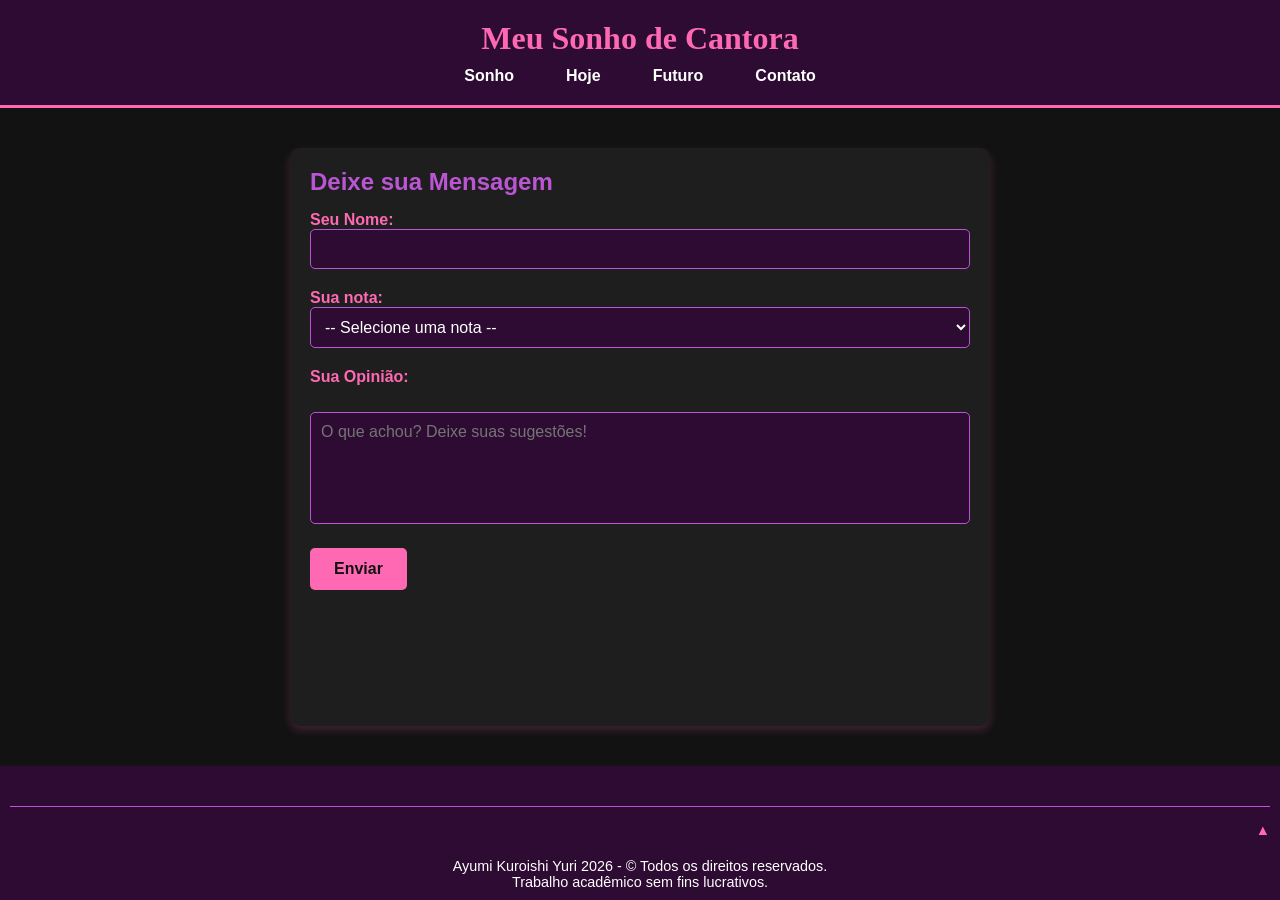
==== contato.html @ 136f45a7 "Add files via upload" ====
<!DOCTYPE html>
<html lang="pt-BR">
    <head>
        <meta charset="UTF-8">
        <meta name="viewport" content="width=device-width, initial-scale=1.0">
        <title>Meu Sonho de Infância - Entre em Contato</title>
        <link rel="stylesheet" href="style.css">
        <link rel="icon" type="image/jpg" href="img/icone.png">


        <script type="text/javascript">
            function processaform() {
                var nome = document.form1.nome.value;
                var nota = document.form1.nota.value;

                if (nome.trim() == "") {
                    alert("Por favor, preencha o campo Nome.");
                    document.form1.nome.focus();
                    return false;
                }

                if (nota == "") {
                    alert("Por favor, selecione uma Nota.");
                    document.form1.nota.focus();
                    return false;
                }

                // O alert DEVE vir ANTES do return true
                alert("Obrigado pelo feedback, " + nome + "! Formulário enviado com sucesso.");
                return true;
        }
        </script>
    </head>
    <body id="topo">

        <header>
            <h1>Meu Sonho de Cantora</h1>
            <nav>
                <ul>
                    <li><a href="index.html">Sonho</a></li>
                    <li><a href="hoje.html">Hoje</a></li>
                    <li><a href="futuro.html">Futuro</a></li>
                    <li><a href="contato.html">Contato</a></li>
                </ul>
            </nav>
        </header>

        <main>
            <h2>Deixe sua Mensagem</h2>
        
            <form name="form1" onsubmit="return processaform()" method="post">
            
                <div class="form-group">
                    Seu Nome: <input type="text" size="30" name="nome"><br>
                </div>

                <div class="form-group">
                    Sua nota: <select id="nota" name="nota">
                       <option value="">-- Selecione uma nota --</option>
                        <option value="5">⭐⭐⭐⭐⭐ - Excelente</option>
                        <option value="4">⭐⭐⭐⭐ - Muito Bom</option>
                        <option value="3">⭐⭐⭐ - Bom</option>
                        <option value="2">⭐⭐ - Regular</option>
                        <option value="1">⭐ - Ruim</option>
                    </select>
                </div>

                <div class="form-group">
                    <label for="sugestoes">Sua Opinião:</label><br>
                    <textarea id="sugestoes" name="sugestoes" rows="5" placeholder="O que achou? Deixe suas sugestões!"></textarea>
                </div>

                <button type="submit">Enviar</button>
            </form>
        </main>

        <footer>
            <hr>
            <a href="#topo" class="voltar-topo">▲</a>
            <p>Ayumi Kuroishi Yuri 2026 - &copy; Todos os direitos reservados.<br>Trabalho acadêmico sem fins lucrativos.</p>
        </footer>

    </body>
</html>
---- style.css ----
/* Configurações Gerais */
* {
    margin: 0;
    padding: 0;
    box-sizing: border-box;
    font-family: 'Segoe UI', Tahoma, Geneva, Verdana, sans-serif;
}

html {
    scroll-behavior: smooth; /* Rolagem suave ao clicar na âncora do topo */
}

body {
    background-color: #121212; /* Preto de fundo */
    color: #FFFFFF; /* Texto Branco */
    display: flex;
    flex-direction: column;
    min-height: 100vh;
}

/* Cabeçalho e Navegação */
header {
    background-color: #2D0B32; /* Roxo escuro */
    padding: 20px;
    text-align: center;
    border-bottom: 3px solid #FF69B4; /* Rosa */
}

header h1 {
    color: #FF69B4;
    margin-bottom: 10px;
    font-family: Oswald;
}

nav ul {
    list-style: none;
    display: flex;
    justify-content: center;
    gap: 20px;
}

nav a {
    color: #FFFFFF;
    text-decoration: none;
    font-weight: bold;
    padding: 8px 16px;
    border-radius: 20px;
    transition: background 0.3s;
}

nav a:hover {
    background-color: #FF69B4;
    color: #121212;
}

/* Conteúdo Principal */
main {
    flex: 1;
    max-width: 700px;
    margin: 40px auto;
    padding: 20px;
    background-color: #1E1E1E;
    border-radius: 10px;
    box-shadow: 0 4px 10px rgba(255, 105, 180, 0.2);
    width: 90%;
}

main h2 {
    color: #BA55D3; /* Roxo claro */
    margin-bottom: 15px;
}

main p {
    line-height: 1.6;
    margin-bottom: 15px;
}

.galeria {
    display: flex;
    justify-content: center;
    align-items: center;
    gap: 50px;
    min-height: 100vh;
    margin: -110px;
}

.fotos {
    width: 350px;
    height: 400px;
    border-radius: 12px;
    object-fit: cover;
    transition: tranform 0.3s ease, box-shadow 0.3s ease;
}

.fotos:hover {
    transform: translateY(-10px);
    box-shadow: 0 0 20px 5px #FF69B4;
}

/* Formulário de Contato */
.form-group {
    margin-bottom: 20px;
}

label {
    display: block;
    margin-bottom: 8px;
    color: #FF69B4;
    font-weight: bold;
}

input[type="text"], select, textarea {
    width: 100%;
    padding: 10px;
    border: 1px solid #BA55D3;
    border-radius: 5px;
    background-color: #2D0B32;
    color: #FFFFFF;
    font-size: 1rem;
}


/* Trava o redimensionamento da caixa de texto */
textarea {
    resize: none; 
}

form[name="form1"] {
        color: #FF69B4;
        font-weight: bold;
            }


button {
    background-color: #FF69B4;
    color: #121212;
    border: none;
    padding: 12px 24px;
    font-weight: bold;
    font-size: 1rem;
    border-radius: 5px;
    cursor: pointer;
    transition: 0.3s;
}

button:hover {
    background-color: #BA55D3;
    color: #FFFFFF;
}


/* Linha horizontal e Âncora de Voltar ao Topo */
hr {
    border: 0;
    height: 1px;
    background-color: #BA55D3;
    margin: 30px 0 15px 0;
}

.voltar-topo {
    display: block;
    text-align: right;
    color: #FF69B4;
    text-decoration: none;
    font-weight: bold;
    margin-bottom: 20px;
}

.voltar-topo:hover {
    text-decoration: underline;
    color: #BA55D3;
}

/* Rodapé */
footer {
    text-align: center;
    padding: 10px;
    background-color: #2D0B32;
    font-size: 0.9em;
}
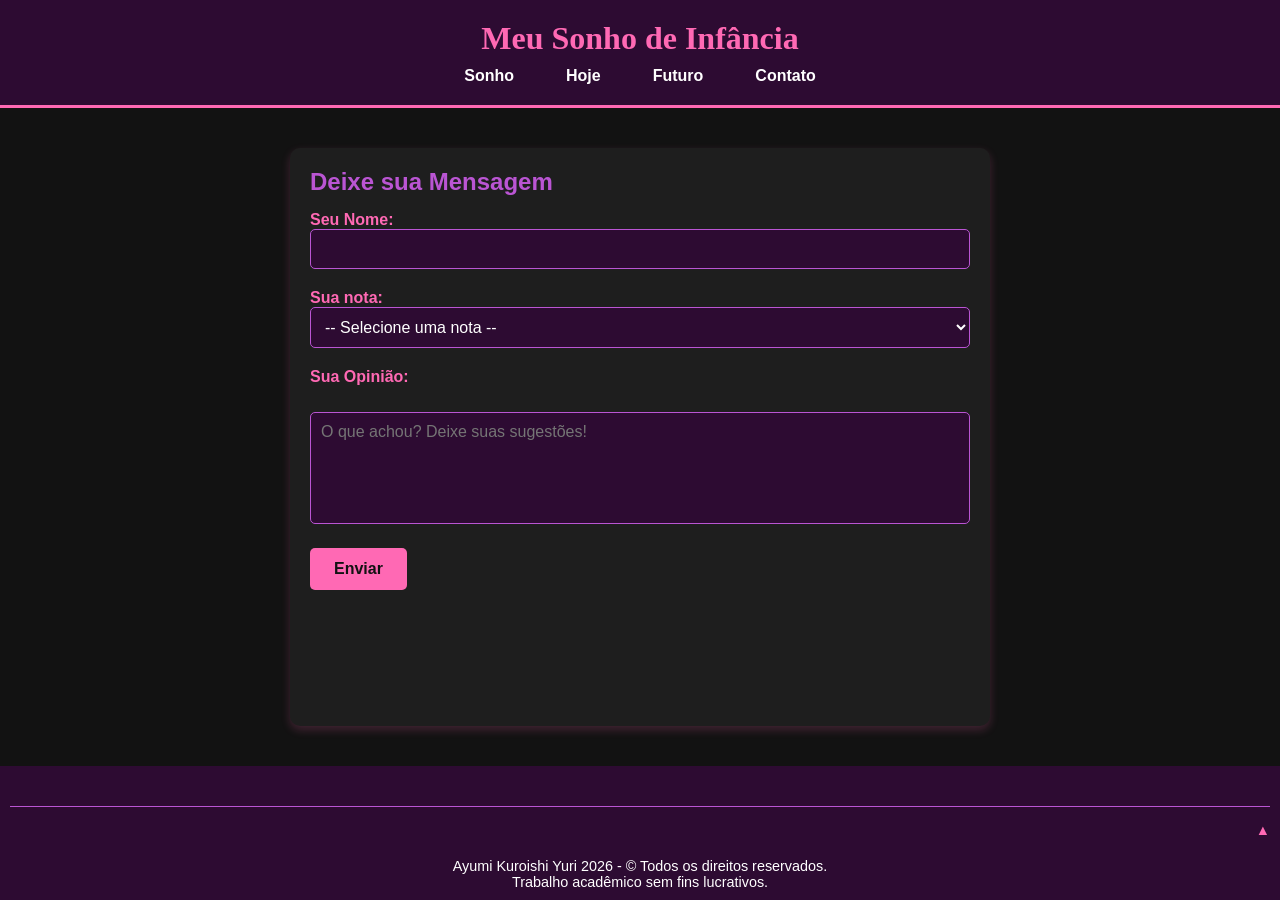
==== commit 902c90a7: "Update contato.html" ====
--- a/contato.html
+++ b/contato.html
@@ -34,7 +34,7 @@
     <body id="topo">
 
         <header>
-            <h1>Meu Sonho de Cantora</h1>
+            <h1>Meu Sonho de Infância</h1>
             <nav>
                 <ul>
                     <li><a href="index.html">Sonho</a></li>
@@ -81,4 +81,4 @@
         </footer>
 
     </body>
-</html>+</html>
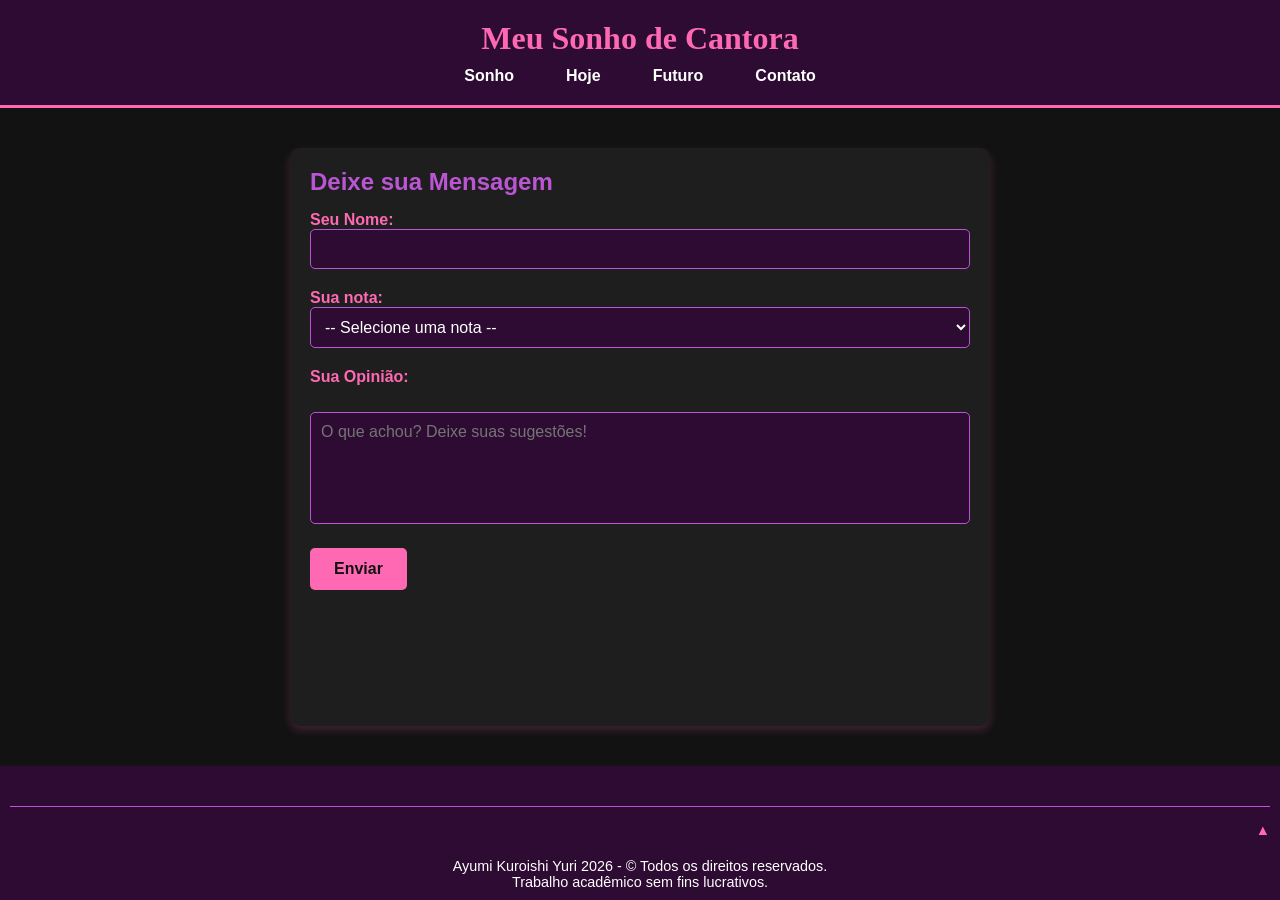
==== commit 7c493a38: "Add files via upload" ====
--- a/contato.html
+++ b/contato.html
@@ -13,13 +13,13 @@
                 var nome = document.form1.nome.value;
                 var nota = document.form1.nota.value;
 
-                if (nome.trim() == "") {
+                if (nome=="") {
                     alert("Por favor, preencha o campo Nome.");
                     document.form1.nome.focus();
                     return false;
                 }
 
-                if (nota == "") {
+                if (nota=="") {
                     alert("Por favor, selecione uma Nota.");
                     document.form1.nota.focus();
                     return false;
@@ -34,7 +34,7 @@
     <body id="topo">
 
         <header>
-            <h1>Meu Sonho de Infância</h1>
+            <h1>Meu Sonho de Cantora</h1>
             <nav>
                 <ul>
                     <li><a href="index.html">Sonho</a></li>
@@ -55,7 +55,7 @@
                 </div>
 
                 <div class="form-group">
-                    Sua nota: <select id="nota" name="nota">
+                    Sua nota: <select name="nota">
                        <option value="">-- Selecione uma nota --</option>
                         <option value="5">⭐⭐⭐⭐⭐ - Excelente</option>
                         <option value="4">⭐⭐⭐⭐ - Muito Bom</option>
@@ -81,4 +81,4 @@
         </footer>
 
     </body>
-</html>
+</html>
